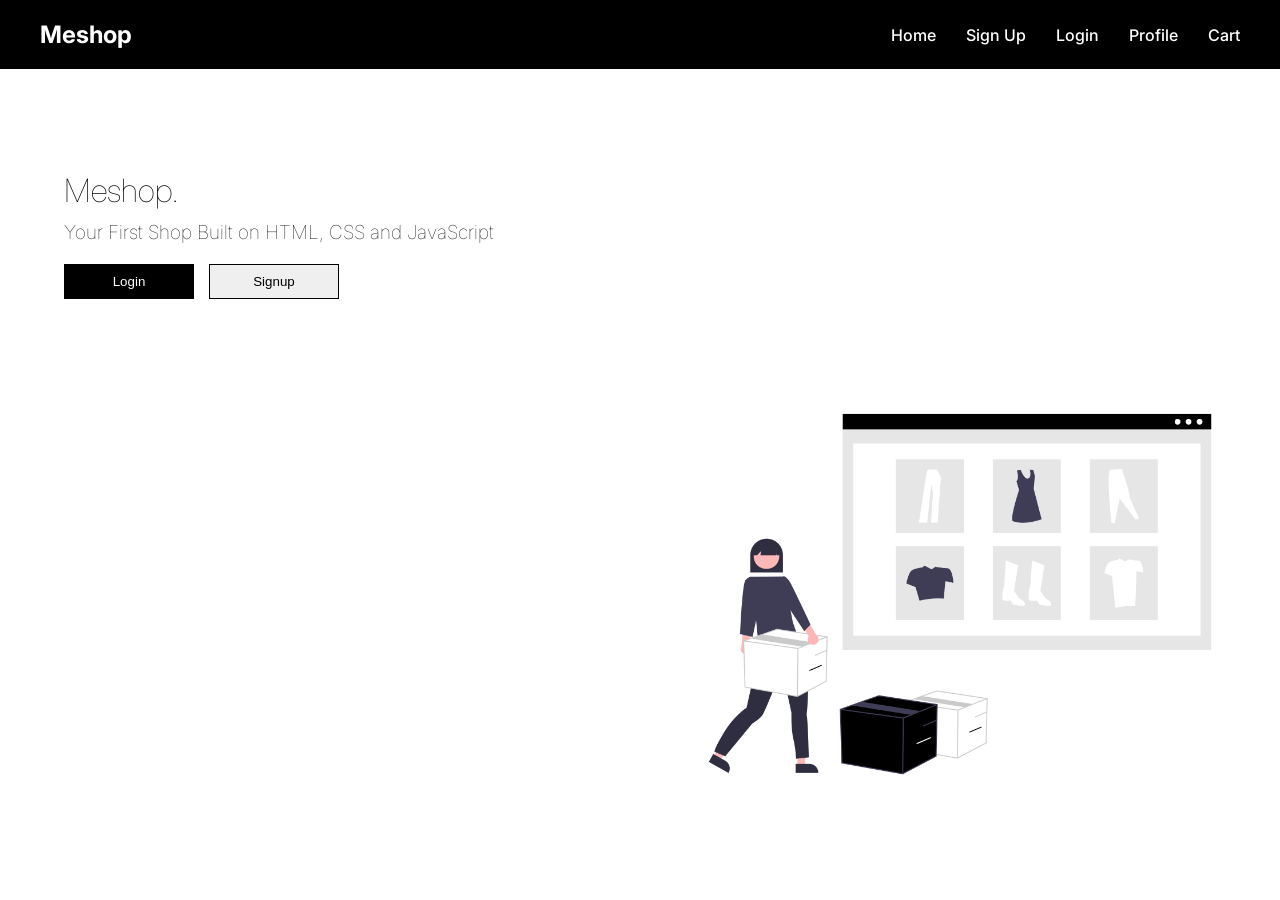
==== index.html @ 9f909952 "Landing Page is completed" ====
<!DOCTYPE html>
<html>
    <head>
        <title>MeShop</title>
        <link href="https://fonts.googleapis.com/css2?family=Inter:wght@400;500;600&display=swap" rel="stylesheet">
        <link rel="stylesheet" href="style.css">
    </head>
    <body class="landing-page">
        <div id="navbar-container"></div>
        <div class="landing-page-contents">
            <div>
                <h3>Meshop.</h3>
                <p>Your First Shop Built on HTML, CSS and JavaScript</p>
            </div>
            <div>
                <button type="button" class="login-btn">Login</button>
                <button type="button" class="signup-btn">Signup</button>
            </div>
        </div>  


        <script src="header.js"></script>
    </body>
</html>
---- style.css ----
* {
    margin: 0;
    padding: 0;
    box-sizing: border-box;
}

body {
    font-family: 'Inter', sans-serif;
}
.landing-page{
    background-image: url('landingPagePic.png');
    background-repeat: no-repeat;
    background-position: right bottom; 
    background-size: 50% auto; 
    min-height: calc(100vh - 80px); 
}

.landing-page-contents{
    padding: 8% 5%;
    display: flex;
    flex-direction: column;
    gap: 20px;
}
.landing-page-contents div:nth-child(1){
    display: flex;
    flex-direction: column;
    gap: 10px;
}
.landing-page-contents div:nth-child(2){
    display: flex;
    flex-direction: row;
    gap: 15px;
}
/* login button */
.login-btn{
    width: 130px;
    height:35px;
    font-weight: 500;
    background-color: black;
    color: white;
    padding: 5px 15px;
    border: 0;
    cursor: pointer;
    transition: transform 0.3s ease;
    z-index: 1;
}
.login-btn:hover{
    transform: scale(1.1);
    z-index: 10;
}

.signup-btn{
    width: 130px;
    height:35px;
    font-weight: 500;
    padding: 5px 15px;
    border: 1px solid black;
    cursor: pointer;
    transition: transform 0.3s ease;
    z-index: 1;
}
.signup-btn:hover{
    transform: scale(1.1);
    z-index: 10;
}

.landing-page-contents h3{
    font-size: xx-large;
    font-weight: lighter;
}
.landing-page-contents p{
    font-size: larger;
    font-weight: lighter;
}

@media (max-width: 768px) {

    .landing-page {
        background-position: center bottom;
        background-size: 80% auto;
    }

    .landing-page-contents {
        margin-top: 50px;
        padding: 0 5%; 
        z-index: 2; 
    }

    .landing-page-contents div:nth-child(2){
        flex-direction: column;
        align-items: center;
    }
    .landing-page-contents{
        align-items: center;
        justify-content: center;
    }
}


/* header styling */
.parent-container {
    position: sticky;
    top: 0;
    z-index: 1002;
    background-color: black;
    color: white;
    display: flex;
    justify-content: space-between;
    align-items: center;
    padding: 20px 40px;
}

nav ul {
    display: flex;
    flex-direction: row;
    justify-content: space-between;
    list-style: none;
    gap: 30px;
}

nav ul li a {
    color: white;
    text-decoration: none;
    font-weight: 500;
    transition: color 0.2s ease-in-out;
}

nav ul li a:hover {
    color: #a3a3a3; 
}

.menu-icon {
    display: none;
    font-size: 28px;
    cursor: pointer;
    color: white;
}

@media (max-width: 768px) {
    .menu-icon {
        display: block;
        z-index: 1001;
    }

   nav ul {
        position: absolute; 
        top: 100%; 
        right: -100%; 
        width: 250px;
        height: max-content;
        background-color: black;
        flex-direction: column;
        justify-content: flex-start;
        padding: 20px 0 20px 10px; 
        transition: right 0.3s ease-in-out;
        z-index: 1000;
    }

    nav ul.active {
        right: 0; 
    }
}
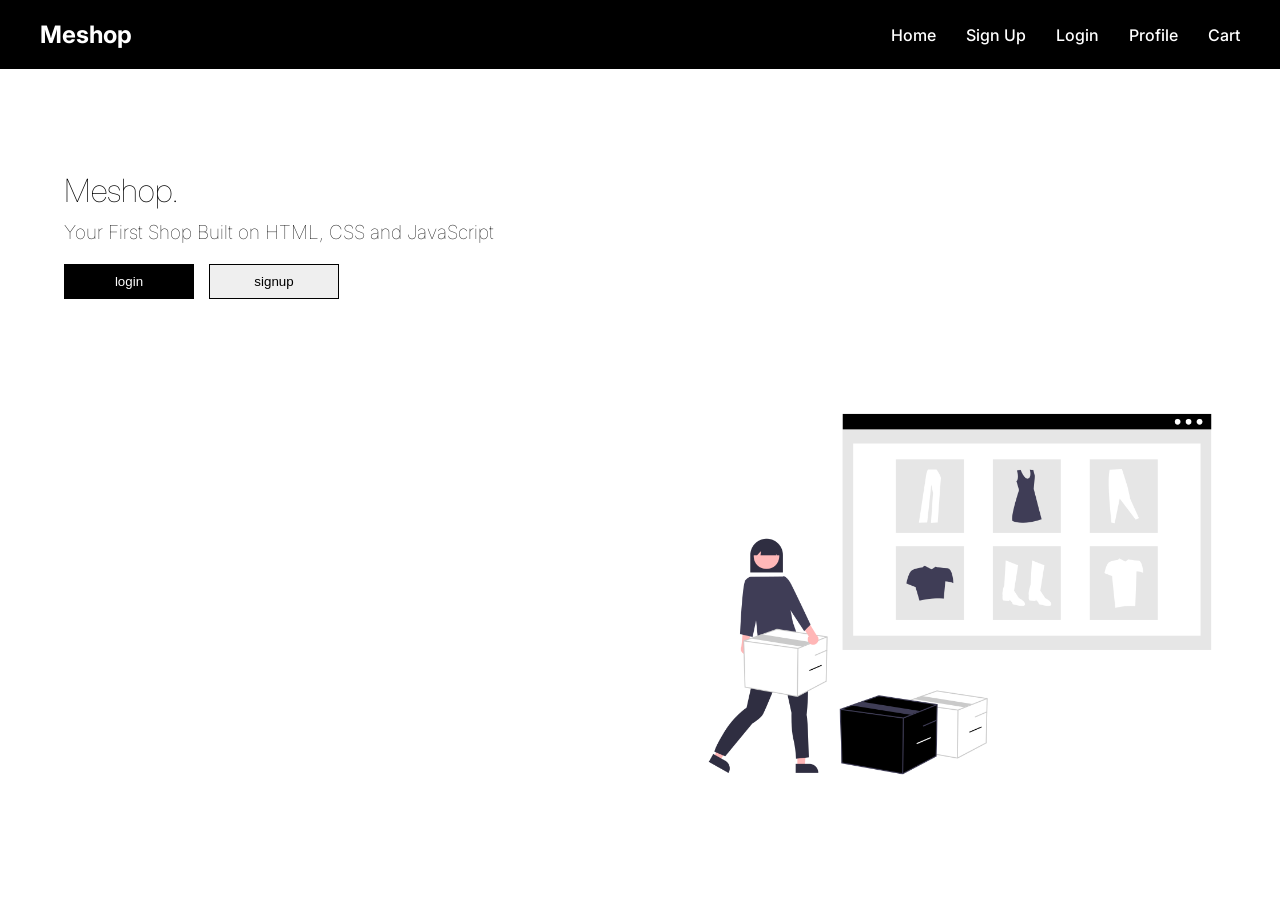
==== commit ac214db5: "login page is completed" ====
--- a/index.html
+++ b/index.html
@@ -13,8 +13,8 @@
                 <p>Your First Shop Built on HTML, CSS and JavaScript</p>
             </div>
             <div>
-                <button type="button" class="login-btn">Login</button>
-                <button type="button" class="signup-btn">Signup</button>
+                <a href="login/index.html"><button type="button" class="login-btn">login</button></a>
+                <a href="signup/index.html"><button type="button" class="signup-btn">signup</button></a>
             </div>
         </div>  
 
--- a/style.css
+++ b/style.css
@@ -142,10 +142,11 @@
         z-index: 1001;
     }
 
-   nav ul {
+   nav ul.active {
+        display: flex;
         position: absolute; 
         top: 100%; 
-        right: -100%; 
+        right: 0; 
         width: 250px;
         height: max-content;
         background-color: black;
@@ -156,7 +157,7 @@
         z-index: 1000;
     }
 
-    nav ul.active {
-        right: 0; 
+    nav ul {
+        display: none; 
     }
 }
